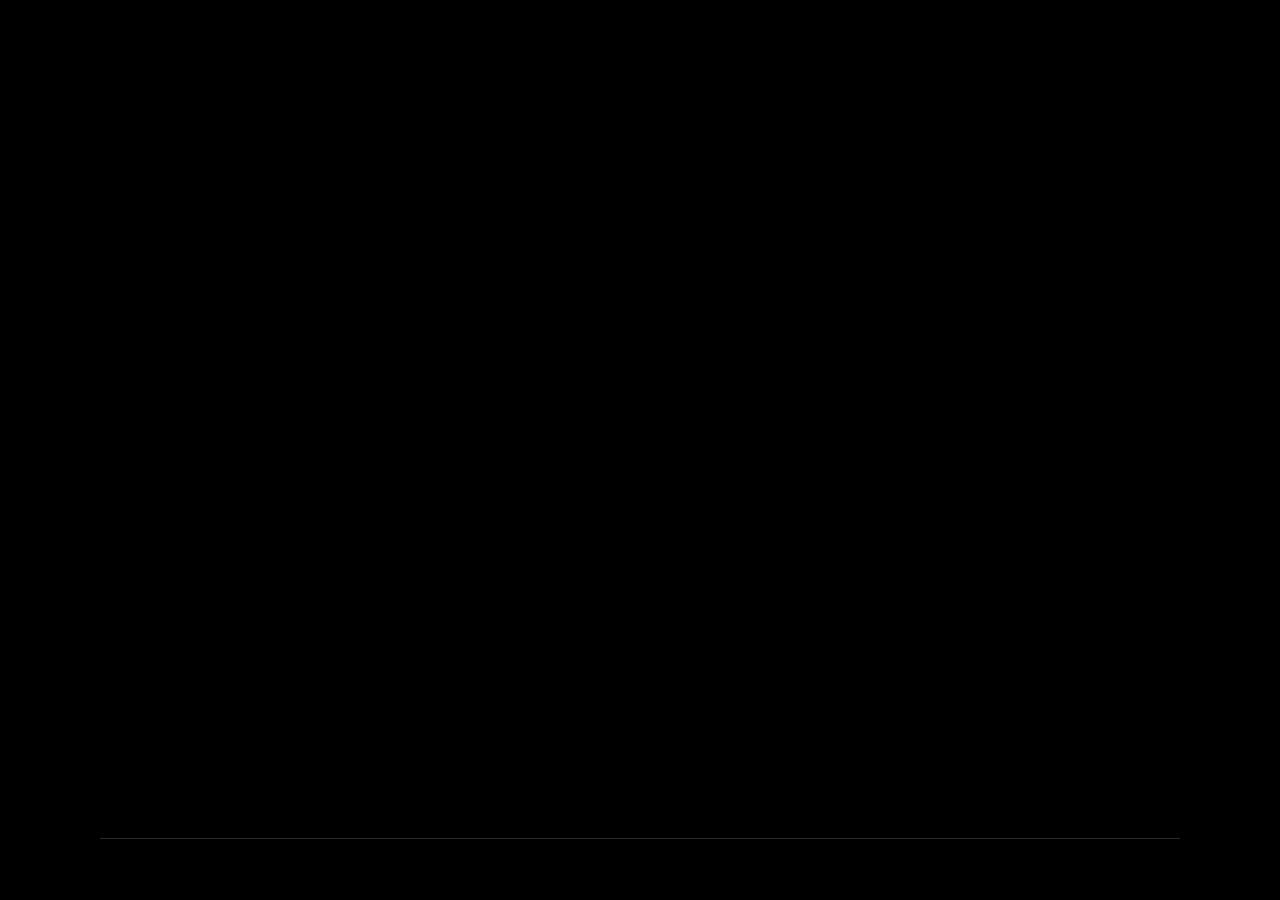
==== wave-service/volna/web/index.html @ 4b7e5a30 "«Играет на X — слушать здесь», возврат к Моей волне, линии в такт Телефон и сайт сообщают сервису, ч" ====
<!doctype html>
<html lang="ru">
<head>
  <meta charset="utf-8">
  <meta name="viewport" content="width=device-width, initial-scale=1, viewport-fit=cover">
  <meta name="theme-color" content="#000000">
  <meta name="mobile-web-app-capable" content="yes">
  <meta name="apple-mobile-web-app-status-bar-style" content="black">
  <title>VaginaWave</title>
  <link rel="manifest" href="manifest.webmanifest">
  <link rel="icon" href="icon.svg" type="image/svg+xml">
  <link rel="stylesheet" href="style.css">
</head>
<body data-route="home">
  <canvas id="topo" class="topo" aria-hidden="true"></canvas>

  <div class="shell">
    <header class="top">
      <span class="status" id="status" role="status"></span>
    </header>
    <main class="view" id="view" tabindex="-1">
      <!-- Моя волна -->
    </main>
    <div class="mini" id="mini" hidden></div>
    <div class="remote" id="remote" role="status" hidden></div>
    <nav class="tabbar" id="tabbar" aria-label="Разделы"></nav>
  </div>

  <div class="sheet-backdrop" id="sheet-backdrop" hidden></div>
  <section class="sheet" id="sheet" role="dialog" aria-modal="true" aria-labelledby="sheet-title" hidden></section>
  <div class="toast" id="toast" role="status" hidden></div>

  <audio id="audio" preload="auto"></audio>
  <script src="topo.js"></script>
  <script type="module" src="js/main.js"></script>
</body>
</html>
---- wave-service/volna/web/style.css ----
:root {
  --bg: #000;
  --fg: #fff;
  --muted: rgba(255, 255, 255, 0.58);
  --faint: rgba(255, 255, 255, 0.16);
  --hover: rgba(255, 255, 255, 0.07);
  --veil: rgba(0, 0, 0, 0.62);
  --wave-size: min(56vw, 220px);
  --tabbar: 62px;
  --mini: 64px;
  --pulse: 1;
  --radius: 12px;
  color-scheme: dark;
}

* { box-sizing: border-box; }

html, body {
  margin: 0;
  height: 100%;
  background: var(--bg);
  color: var(--fg);
  font-family: -apple-system, "SF Pro Display", "Segoe UI", Roboto, "Helvetica Neue", Arial, sans-serif;
  -webkit-font-smoothing: antialiased;
  overflow: hidden;
}

button, input { font: inherit; color: inherit; }

button {
  background: none;
  border: 0;
  padding: 0;
  cursor: pointer;
  text-align: inherit;
  -webkit-tap-highlight-color: transparent;
}

a { color: inherit; -webkit-tap-highlight-color: transparent; }

:focus-visible { outline: 2px solid var(--fg); outline-offset: 3px; border-radius: 6px; }

[hidden] { display: none !important; }

.topo {
  position: fixed;
  inset: 0;
  width: 100%;
  height: 100%;
  display: block;
}

/* --- оболочка --- */

.shell {
  position: relative;
  z-index: 1;
  display: grid;
  grid-template-rows: auto 1fr auto auto;
  height: 100dvh;
  max-width: 1080px;
  margin: 0 auto;
}

/* строки сетки закреплены: скрытая шапка или мини-плеер не должны сдвигать вкладки */
.top { grid-row: 1; }
.view { grid-row: 2; }
.mini { grid-row: 3; }
.tabbar { grid-row: 4; }

.top {
  display: flex;
  justify-content: flex-end;
  align-items: baseline;
  gap: 16px;
  padding: max(16px, env(safe-area-inset-top)) 16px 0;
}

body:not([data-route="home"]) .top { display: none; }

.status { font-size: 13px; color: var(--muted); text-align: right; }

.view {
  min-height: 0;
  overflow-y: auto;
  overscroll-behavior: contain;
  padding: 0 16px 32px;
  scrollbar-width: thin;
  scrollbar-color: var(--faint) transparent;
}

body:not([data-route="home"]) .view { padding-top: max(8px, env(safe-area-inset-top)); }

/* --- нижняя панель вкладок --- */

.tabbar {
  display: grid;
  grid-template-columns: repeat(4, 1fr);
  min-height: var(--tabbar);
  padding-bottom: env(safe-area-inset-bottom);
  background: rgba(0, 0, 0, 0.92);
  border-top: 1px solid var(--faint);
  backdrop-filter: blur(8px);
  -webkit-backdrop-filter: blur(8px);
}

.tab {
  display: flex;
  flex-direction: column;
  align-items: center;
  justify-content: center;
  gap: 4px;
  padding: 8px 4px;
  color: var(--muted);
  text-decoration: none;
  transition: color 0.2s ease;
}

.tab:hover, .tab[aria-current="page"] { color: var(--fg); }
.tab__label { font-size: 11px; letter-spacing: 0.02em; }

/* --- иконки --- */

.ic { display: inline-grid; place-items: center; width: 22px; height: 22px; flex: none; }
.ic svg {
  width: 100%;
  height: 100%;
  fill: none;
  stroke: currentColor;
  stroke-width: 1.5;
  stroke-linecap: round;
  stroke-linejoin: round;
}

.icon-btn {
  width: 40px;
  height: 40px;
  border-radius: 50%;
  display: grid;
  place-items: center;
  color: var(--muted);
  flex: none;
  transition: color 0.2s ease, background 0.2s ease;
}

.icon-btn:hover { color: var(--fg); background: var(--hover); }

/* --- мини-плеер --- */

.mini {
  position: relative;
  display: flex;
  align-items: center;
  gap: 4px;
  min-height: var(--mini);
  padding: 8px 8px 8px 12px;
  background: rgba(0, 0, 0, 0.92);
  border-top: 1px solid var(--faint);
  backdrop-filter: blur(8px);
  -webkit-backdrop-filter: blur(8px);
}

.mini__bar {
  position: absolute;
  top: -1px;
  left: 0;
  height: 2px;
  width: 0;
  background: var(--fg);
}

.mini__open {
  flex: 1;
  min-width: 0;
  display: flex;
  align-items: center;
  gap: 12px;
}

.mini__text { display: flex; flex-direction: column; min-width: 0; }
.mini__title, .mini__sub { white-space: nowrap; overflow: hidden; text-overflow: ellipsis; }
.mini__title { font-size: 15px; font-weight: 600; }
.mini__sub { font-size: 13px; color: var(--muted); }
.mini .icon-btn { color: var(--fg); }

/* --- обложки --- */

.cover {
  position: relative;
  display: block;
  aspect-ratio: 1;
  width: 100%;
  border-radius: var(--radius);
  overflow: hidden;
  background: #0d0d0d;
  border: 1px solid rgba(255, 255, 255, 0.08);
  flex: none;
}

.cover img {
  width: 100%;
  height: 100%;
  object-fit: cover;
  display: block;
  filter: grayscale(1) contrast(1.08);
}

body.color-covers .cover img, body.color-covers .wave__cover { filter: none; }

.cover--sm { width: 44px; border-radius: 6px; }
.cover--xl { width: min(60vw, 240px); }
.cover--round { border-radius: 50%; }

/* --- главная: волна --- */

.hero {
  min-height: calc(100dvh - var(--tabbar) - 70px);
  display: flex;
  flex-direction: column;
  align-items: center;
  justify-content: center;
  gap: 26px;
  padding: 12px 0 24px;
}

.wave {
  position: relative;
  width: var(--wave-size);
  height: var(--wave-size);
  border-radius: 50%;
  border: 1.5px solid var(--fg);
  background: var(--veil);
  backdrop-filter: blur(3px);
  -webkit-backdrop-filter: blur(3px);
  display: grid;
  place-items: center;
  text-align: center;
  transition: transform 0.25s ease;
}

.wave:hover { transform: scale(1.02); }
.wave:active { transform: scale(0.98); }

.wave__ring {
  position: absolute;
  inset: -16px;
  border-radius: 50%;
  border: 1px solid rgba(255, 255, 255, 0.32);
  transform: scale(var(--pulse));
  transition: transform 0.12s linear;
  pointer-events: none;
}

.wave.is-loading .wave__ring { border-style: dashed; animation: spin 2.4s linear infinite; }
@keyframes spin { to { transform: rotate(360deg); } }

.wave__cover {
  position: absolute;
  inset: 10px;
  border-radius: 50%;
  background: center / cover no-repeat;
  filter: grayscale(1) contrast(1.15);
  opacity: 0;
  transition: opacity 0.6s ease;
}

.wave.has-cover .wave__cover { opacity: 0.42; }
.wave__icon { position: relative; width: 30%; height: 30%; transition: opacity 0.2s ease; }

/* Пока играет, обложку ничего не закрывает: значок паузы — только при наведении или фокусе.
   На сенсорных экранах нажатие ставит на паузу, и тогда появляется значок «играть». */
.wave.has-cover.is-playing .wave__cover { opacity: 0.9; }
.wave.has-cover.is-playing .wave__icon { opacity: 0; }
.wave.has-cover.is-playing:hover .wave__cover,
.wave.has-cover.is-playing:focus-visible .wave__cover { opacity: 0.42; }
.wave.has-cover.is-playing:hover .wave__icon,
.wave.has-cover.is-playing:focus-visible .wave__icon { opacity: 1; }

@media (hover: none) {
  .wave.has-cover.is-playing:hover .wave__cover { opacity: 0.9; }
  .wave.has-cover.is-playing:hover .wave__icon { opacity: 0; }
}

.caption { text-align: center; max-width: min(520px, 100%); min-height: 84px; }

.caption__title {
  font-size: clamp(20px, 5vw, 26px);
  font-weight: 600;
  letter-spacing: -0.01em;
  white-space: nowrap;
  overflow: hidden;
  text-overflow: ellipsis;
}

.caption__sub, .caption__reason { white-space: nowrap; overflow: hidden; text-overflow: ellipsis; }
.caption__sub { margin-top: 6px; font-size: 16px; color: var(--muted); }
.caption__reason { margin-top: 10px; font-size: 12px; letter-spacing: 0.04em; color: var(--muted); opacity: 0.8; min-height: 1em; }

.progress {
  width: min(320px, 82vw);
  height: 14px;
  display: flex;
  align-items: center;
  cursor: pointer;
  background: linear-gradient(var(--faint), var(--faint)) center / 100% 2px no-repeat;
}

.progress__bar { height: 2px; width: 0; background: var(--fg); }

.controls { display: flex; gap: 14px; }

.ctl {
  width: 52px;
  height: 52px;
  border-radius: 50%;
  border: 1px solid var(--faint);
  background: var(--veil);
  display: grid;
  place-items: center;
  transition: border-color 0.2s ease;
}

.ctl:hover { border-color: var(--fg); }
.ctl[aria-pressed="true"] { border-color: var(--fg); }
.ctl[aria-pressed="true"] svg, .btn[aria-pressed="true"] svg { fill: var(--fg); }

.hero__bottom { display: flex; flex-direction: column; align-items: center; gap: 12px; max-width: 100%; }

.tune-pill {
  display: inline-flex;
  align-items: center;
  gap: 8px;
  max-width: 100%;
  padding: 9px 16px;
  border: 1px solid var(--faint);
  border-radius: 999px;
  background: var(--veil);
  font-size: 14px;
  color: var(--muted);
  transition: color 0.2s ease, border-color 0.2s ease;
}

.tune-pill:hover { color: var(--fg); border-color: var(--fg); }
.tune-pill .ic { width: 18px; height: 18px; }
.tune-pill span:last-child { white-space: nowrap; overflow: hidden; text-overflow: ellipsis; }

.next {
  font-size: 13px;
  color: var(--muted);
  max-width: 100%;
  white-space: nowrap;
  overflow: hidden;
  text-overflow: ellipsis;
  min-height: 1.2em;
}

/* --- полки, сетки, карточки --- */

.shelves { padding-bottom: 8px; }

.section-title {
  display: flex;
  justify-content: space-between;
  align-items: baseline;
  margin: 28px 0 12px;
}

.section-title h2 { margin: 0; font-size: 19px; font-weight: 650; letter-spacing: -0.01em; }

.shelf__row {
  display: grid;
  grid-auto-flow: column;
  grid-auto-columns: 148px;
  gap: 14px;
  overflow-x: auto;
  scroll-snap-type: x proximity;
  padding-bottom: 6px;
  margin: 0 -16px;
  padding-inline: 16px;
  scrollbar-width: none;
}

.shelf__row::-webkit-scrollbar { display: none; }
.shelf__row .card { scroll-snap-align: start; }

.grid {
  display: grid;
  grid-template-columns: repeat(auto-fill, minmax(148px, 1fr));
  gap: 20px 14px;
}

.card {
  display: flex;
  flex-direction: column;
  gap: 4px;
  min-width: 0;
  padding: 0;
  border-radius: var(--radius);
}

.card .cover { margin-bottom: 6px; transition: border-color 0.2s ease; }
.card:hover .cover { border-color: rgba(255, 255, 255, 0.4); }
.card--artist { align-items: center; text-align: center; }

.card__title {
  font-size: 14px;
  font-weight: 600;
  line-height: 1.3;
  display: -webkit-box;
  -webkit-line-clamp: 2;
  -webkit-box-orient: vertical;
  overflow: hidden;
}

.card__sub { font-size: 13px; color: var(--muted); white-space: nowrap; overflow: hidden; text-overflow: ellipsis; max-width: 100%; }

/* --- шапки страниц --- */

.page-head {
  position: sticky;
  top: 0;
  z-index: 2;
  display: flex;
  align-items: center;
  gap: 6px;
  min-height: 56px;
  margin: 0 -16px;
  padding: 8px 16px;
  background: linear-gradient(#000 70%, rgba(0, 0, 0, 0));
}

.page-head__title { margin: 0; flex: 1; font-size: 28px; font-weight: 700; letter-spacing: -0.02em; }
.page-head .icon-btn { margin-left: -10px; color: var(--fg); }
.page-head__actions { display: flex; gap: 4px; }

.page-meta { margin: 0 0 12px; font-size: 14px; color: var(--muted); }

/* --- страница альбома, артиста, плейлиста --- */

.entity {
  display: flex;
  flex-direction: column;
  align-items: center;
  gap: 18px;
  text-align: center;
  padding: 4px 0 18px;
}

.entity__text { display: flex; flex-direction: column; align-items: center; gap: 6px; min-width: 0; max-width: 100%; }
.entity__kind { font-size: 12px; letter-spacing: 0.14em; text-transform: uppercase; color: var(--muted); }
.entity__title { margin: 0; font-size: clamp(24px, 6vw, 34px); font-weight: 700; letter-spacing: -0.02em; overflow-wrap: anywhere; }
.entity__link { font-size: 16px; color: var(--fg); }
.entity__link:hover { text-decoration: underline; text-underline-offset: 3px; }
.entity__meta { font-size: 14px; color: var(--muted); }

@media (min-width: 720px) {
  .entity { flex-direction: row; align-items: flex-end; text-align: left; gap: 28px; }
  .entity__text { align-items: flex-start; }
}

.actions {
  display: flex;
  flex-wrap: wrap;
  gap: 10px;
  margin: 4px 0 16px;
}

@media (max-width: 719px) {
  .entity + .actions { justify-content: center; }
}

.btn {
  display: inline-flex;
  align-items: center;
  gap: 8px;
  min-height: 42px;
  padding: 0 18px;
  border: 1px solid var(--faint);
  border-radius: 999px;
  background: var(--veil);
  font-size: 15px;
  font-weight: 600;
  transition: border-color 0.2s ease, background 0.2s ease, color 0.2s ease;
}

.btn .ic { width: 18px; height: 18px; }
.btn:hover { border-color: var(--fg); }
.btn--primary { background: var(--fg); color: var(--bg); border-color: var(--fg); }
.btn--primary:hover { background: rgba(255, 255, 255, 0.86); }
.btn--icon { width: 42px; padding: 0; justify-content: center; }

/* --- списки треков --- */

.tracks { display: flex; flex-direction: column; }

.track {
  display: flex;
  align-items: center;
  margin: 0 -8px;
  width: calc(100% + 16px);
  border-radius: 10px;
  transition: background 0.15s ease;
}

.track:hover { background: var(--hover); }

.track__main {
  flex: 1;
  min-width: 0;
  display: flex;
  align-items: center;
  gap: 12px;
  padding: 8px;
  border-radius: 10px;
}

.track__more { width: 36px; height: 36px; margin-right: 2px; }
.track__no { width: 24px; text-align: center; font-size: 14px; color: var(--muted); font-variant-numeric: tabular-nums; }
.track__no .ic { width: 18px; height: 18px; color: var(--fg); }
.track__text { flex: 1; display: flex; flex-direction: column; min-width: 0; }
.track__title, .track__sub { white-space: nowrap; overflow: hidden; text-overflow: ellipsis; }
.track__title { font-size: 15px; }
.track__sub { font-size: 13px; color: var(--muted); }
.track__liked { width: 16px; height: 16px; color: var(--muted); }
.track__liked svg { fill: currentColor; }
.track__time { font-size: 13px; color: var(--muted); font-variant-numeric: tabular-nums; }
.track.is-current .track__title { font-weight: 650; }

/* --- подборка по треку --- */

.mix-cover { position: relative; display: block; }

.mix-cover__badge {
  position: absolute;
  right: 10px;
  bottom: 10px;
  width: 34px;
  height: 34px;
  padding: 7px;
  border-radius: 50%;
  background: var(--fg);
  color: var(--bg);
}

.save-form { display: flex; gap: 10px; margin: 0 0 16px; }
.save-form .field__input { flex: 1; min-width: 0; }

.sheet__track { display: flex; align-items: center; gap: 12px; min-width: 0; }
.sheet .tiles .tile:last-child { border-bottom: 0; }

/* --- коллекция и настройки: строки-разделы --- */

.tiles { display: flex; flex-direction: column; margin-bottom: 8px; }

.tile {
  display: flex;
  align-items: center;
  gap: 14px;
  min-height: 56px;
  padding: 10px 4px;
  border-bottom: 1px solid var(--faint);
  transition: background 0.15s ease;
}

.tile:hover { background: var(--hover); }
.tile__icon { color: var(--fg); }
.tile__title { flex: 1; font-size: 16px; }
.tile__text { flex: 1; display: flex; flex-direction: column; gap: 2px; min-width: 0; }
.tile__text .tile__title { flex: none; }
.tile__sub { font-size: 13px; color: var(--muted); white-space: nowrap; overflow: hidden; text-overflow: ellipsis; }
.tile__count { font-size: 14px; color: var(--muted); font-variant-numeric: tabular-nums; }
.tile__chevron { width: 18px; height: 18px; color: var(--muted); }
.tile--tall { min-height: 68px; }

/* --- поиск --- */

.search {
  display: flex;
  align-items: center;
  gap: 10px;
  padding: 0 14px;
  border: 1px solid var(--faint);
  border-radius: 999px;
  background: var(--veil);
  margin-bottom: 8px;
}

.search:focus-within { border-color: var(--fg); }
.search .ic { color: var(--muted); }

.search__input {
  flex: 1;
  min-width: 0;
  height: 48px;
  border: 0;
  background: none;
  font-size: 16px;
  outline: none;
}

.search__input::placeholder { color: var(--muted); }

/* --- формы, переключатели, ползунки --- */

.group { padding: 16px 0; border-top: 1px solid var(--faint); }
.page-head + .group, .page-head + .hint + .wave-settings .group:first-child, .sheet__head + .wave-settings .group:first-child { border-top: 0; }

.group__label {
  margin-bottom: 12px;
  font-size: 12px;
  letter-spacing: 0.12em;
  text-transform: uppercase;
  color: var(--muted);
}

.form { display: flex; flex-direction: column; }
.field { display: flex; flex-direction: column; gap: 6px; margin-bottom: 14px; }
.field__label { font-size: 14px; }

.field__input {
  height: 48px;
  padding: 0 14px;
  border: 1px solid var(--faint);
  border-radius: var(--radius);
  background: var(--veil);
  font-size: 16px;
  outline: none;
}

.field__input:focus { border-color: var(--fg); }
.field__input::placeholder { color: rgba(255, 255, 255, 0.35); }
.field__hint { font-size: 13px; color: var(--muted); }

.status-list { display: flex; flex-direction: column; gap: 8px; margin: 4px 0 12px; }
.status-line { display: flex; align-items: center; gap: 10px; font-size: 14px; }
.status-line__dot { width: 9px; height: 9px; border-radius: 50%; border: 1.5px solid var(--fg); flex: none; }
.status-line.is-ok .status-line__dot { background: var(--fg); }
.status-line.is-bad { color: var(--fg); }
.status-line.is-bad .status-line__dot { border-style: dashed; }

.segmented {
  display: grid;
  grid-template-columns: repeat(4, 1fr);
  gap: 4px;
  padding: 4px;
  border: 1px solid var(--faint);
  border-radius: 999px;
}

.segmented button { padding: 8px 4px; border-radius: 999px; font-size: 14px; color: var(--muted); text-align: center; white-space: nowrap; }
.chips { display: flex; flex-wrap: wrap; gap: 8px; margin-bottom: 12px; }
.chips button { padding: 8px 14px; border: 1px solid var(--faint); border-radius: 999px; font-size: 14px; color: var(--muted); }
.segmented button:hover, .chips button:hover { color: var(--fg); }

.segmented button[aria-pressed="true"],
.chips button[aria-pressed="true"] { color: var(--bg); background: var(--fg); border-color: var(--fg); }

.group .chips:last-child { margin-bottom: 0; }

.hint { margin: 10px 0 0; font-size: 13px; line-height: 1.45; color: var(--muted); }

.row { display: flex; justify-content: space-between; align-items: center; gap: 16px; min-height: 44px; font-size: 15px; }

.switch {
  position: relative;
  flex: none;
  width: 46px;
  height: 26px;
  border-radius: 999px;
  border: 1px solid var(--faint);
  transition: background 0.2s ease, border-color 0.2s ease;
}

.switch::after {
  content: "";
  position: absolute;
  top: 3px;
  left: 3px;
  width: 18px;
  height: 18px;
  border-radius: 50%;
  background: var(--muted);
  transition: transform 0.2s ease, background 0.2s ease;
}

.switch[aria-checked="true"] { background: var(--fg); border-color: var(--fg); }
.switch[aria-checked="true"]::after { transform: translateX(20px); background: var(--bg); }

.slider { display: block; margin-bottom: 18px; }
.slider__head { display: flex; justify-content: space-between; font-size: 15px; }
.slider__head output { color: var(--muted); font-variant-numeric: tabular-nums; }
.slider__scale { display: flex; justify-content: space-between; font-size: 12px; color: var(--muted); }

input[type="range"] {
  -webkit-appearance: none;
  appearance: none;
  width: 100%;
  height: 28px;
  margin: 4px 0 0;
  background: linear-gradient(var(--faint), var(--faint)) center / 100% 2px no-repeat;
  cursor: pointer;
}

input[type="range"]::-webkit-slider-thumb { -webkit-appearance: none; width: 20px; height: 20px; border-radius: 50%; background: var(--fg); }
input[type="range"]::-moz-range-thumb { width: 20px; height: 20px; border: 0; border-radius: 50%; background: var(--fg); }

.link-btn { margin-top: 4px; font-size: 13px; color: var(--muted); text-decoration: underline; text-underline-offset: 3px; display: inline-block; }
.link-btn:hover { color: var(--fg); }

.wide-btn {
  width: 100%;
  margin: 4px 0 8px;
  padding: 14px;
  border: 1px solid var(--fg);
  border-radius: 999px;
  font-size: 15px;
  font-weight: 600;
  text-align: center;
}

.wide-btn:hover { background: var(--fg); color: var(--bg); }

.taste__cols { display: grid; grid-template-columns: 1fr 1fr; gap: 16px; margin: 14px 0; }
.taste__title { font-size: 13px; margin: 6px 0; }
.taste__list { margin: 0; padding-left: 18px; font-size: 13px; line-height: 1.6; color: var(--muted); }

.keys { display: grid; grid-template-columns: auto 1fr; gap: 8px 18px; margin: 0; font-size: 14px; }
.keys dt { font-weight: 600; }
.keys dd { margin: 0; color: var(--muted); }

/* --- шторка настроек волны --- */

.sheet-backdrop {
  position: fixed;
  inset: 0;
  z-index: 4;
  background: rgba(0, 0, 0, 0.55);
  backdrop-filter: blur(2px);
  -webkit-backdrop-filter: blur(2px);
}

.sheet {
  position: fixed;
  z-index: 5;
  left: 50%;
  bottom: 0;
  transform: translateX(-50%);
  width: min(560px, 100%);
  max-height: 88dvh;
  overflow-y: auto;
  padding: 16px 16px max(24px, env(safe-area-inset-bottom));
  background: var(--bg);
  border: 1px solid var(--faint);
  border-bottom: 0;
  border-radius: 22px 22px 0 0;
  animation: sheet-up 0.25s ease;
}

@keyframes sheet-up {
  from { transform: translate(-50%, 24px); opacity: 0; }
  to { transform: translate(-50%, 0); opacity: 1; }
}

.sheet__head { display: flex; justify-content: space-between; align-items: center; margin-bottom: 4px; }
.sheet__head h2 { margin: 0; font-size: 19px; font-weight: 600; }

/* --- служебное --- */

.toast {
  position: fixed;
  z-index: 6;
  left: 50%;
  bottom: calc(var(--tabbar) + env(safe-area-inset-bottom) + 16px);
  transform: translateX(-50%);
  max-width: calc(100% - 32px);
  padding: 10px 18px;
  border-radius: 999px;
  background: var(--fg);
  color: var(--bg);
  font-size: 14px;
  font-weight: 600;
  text-align: center;
}

body.has-mini .toast { bottom: calc(var(--tabbar) + var(--mini) + env(safe-area-inset-bottom) + 16px); }
body.has-remote .toast { transform: translate(-50%, -76px); }

/* «Играет на X»: музыка идёт на другом устройстве, здесь — тихо */
.remote {
  position: fixed;
  z-index: 5;
  left: 50%;
  bottom: calc(var(--tabbar) + env(safe-area-inset-bottom) + 12px);
  transform: translateX(-50%);
  width: min(560px, calc(100% - 24px));
  display: flex;
  align-items: center;
  gap: 12px;
  padding: 10px 10px 10px 16px;
  border: 1px solid var(--faint);
  border-radius: 16px;
  background: rgba(0, 0, 0, 0.92);
  backdrop-filter: blur(8px);
  -webkit-backdrop-filter: blur(8px);
}
.remote[hidden] { display: none; }
body.has-mini .remote { bottom: calc(var(--tabbar) + var(--mini) + env(safe-area-inset-bottom) + 12px); }
.remote__icon { flex: none; width: 20px; height: 20px; color: var(--muted); }
.remote__text { flex: 1; min-width: 0; display: flex; flex-direction: column; }
.remote__where { font-size: 12px; color: var(--muted); }
.remote__track { font-size: 14px; font-weight: 600; white-space: nowrap; overflow: hidden; text-overflow: ellipsis; }
.remote__take {
  flex: none;
  padding: 9px 14px;
  border: 0;
  border-radius: 999px;
  background: var(--fg);
  color: var(--bg);
  font: inherit;
  font-size: 14px;
  font-weight: 600;
  cursor: pointer;
}

.empty { margin: 24px 0; font-size: 14px; line-height: 1.5; color: var(--muted); }

.loading { display: flex; gap: 6px; padding: 28px 0; justify-content: center; }
.loading span { width: 6px; height: 6px; border-radius: 50%; background: var(--fg); opacity: 0.3; animation: blink 1s infinite; }
.loading span:nth-child(2) { animation-delay: 0.15s; }
.loading span:nth-child(3) { animation-delay: 0.3s; }
@keyframes blink { 50% { opacity: 1; } }

@media (max-width: 380px) {
  .controls { gap: 10px; }
  .ctl { width: 48px; height: 48px; }
  .segmented button { font-size: 13px; }
  .grid { grid-template-columns: repeat(2, 1fr); }
}

/* --- вход --- */

body[data-route="login"] .tabbar,
body[data-route="login"] .mini { display: none; }
.login { max-width: 360px; margin: 12vh auto 0; padding: 0 4px; }
.login__title { font-size: 28px; font-weight: 700; letter-spacing: -0.5px; margin-bottom: 6px; }
.login .hint { margin-bottom: 22px; }
.login__error { min-height: 18px; margin: -4px 0 14px; color: var(--fg); }
.login .btn { justify-content: center; }
.settings-logout { margin-top: 18px; }

@media (prefers-reduced-motion: reduce) {
  *, *::before, *::after { animation: none !important; transition: none !important; }
}
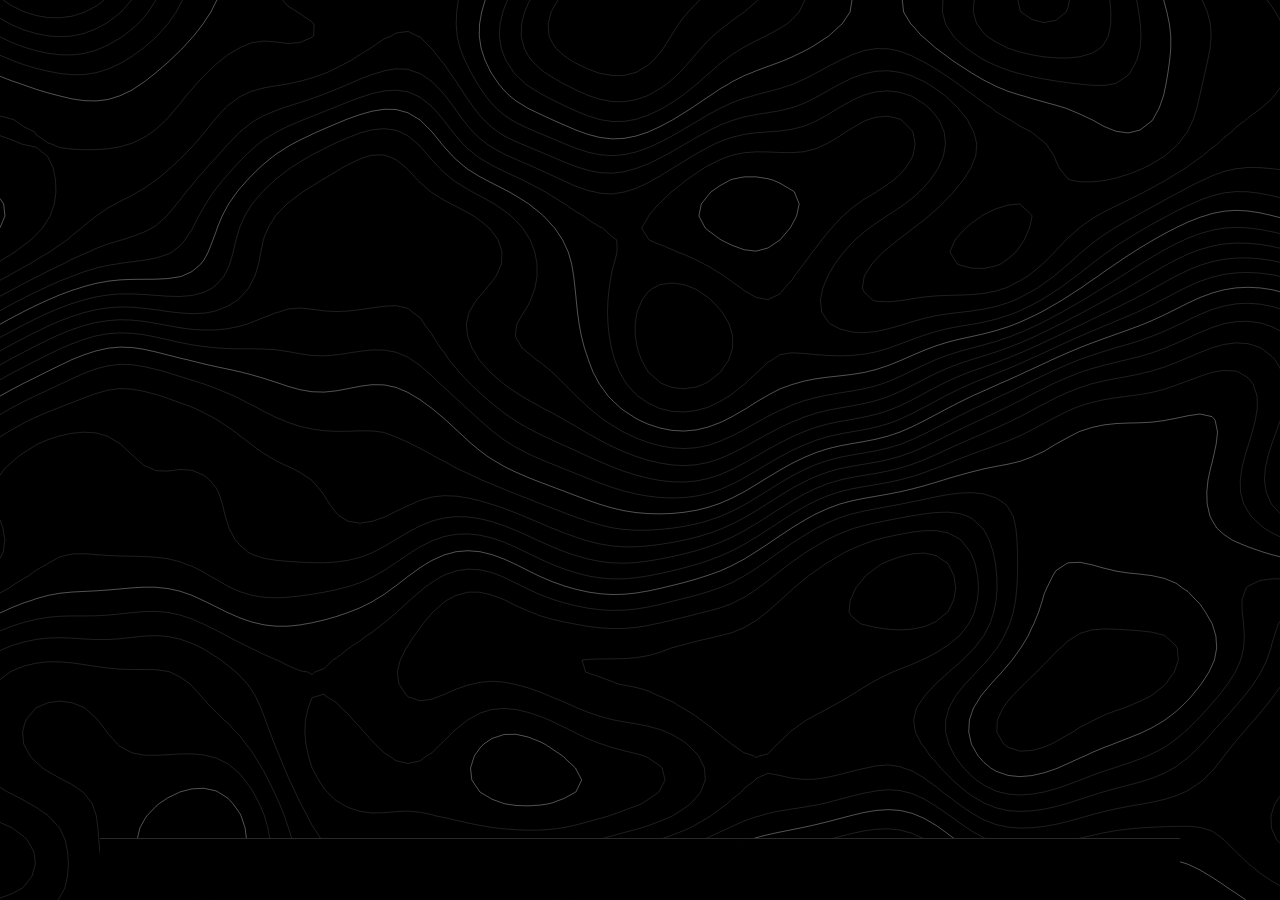
==== commit 74931545: "Плавные живые линии; сайт догнал приложение: текст, очередь, импорт Линии в приложении считаются в ф" ====
--- a/wave-service/volna/web/index.html
+++ b/wave-service/volna/web/index.html
@@ -28,6 +28,8 @@
 
   <div class="sheet-backdrop" id="sheet-backdrop" hidden></div>
   <section class="sheet" id="sheet" role="dialog" aria-modal="true" aria-labelledby="sheet-title" hidden></section>
+  <section class="lyrics-full" id="lyrics-full" aria-label="Текст песни" hidden></section>
+  <section class="onboarding" id="onboarding" aria-label="Настройка вкуса" hidden></section>
   <div class="toast" id="toast" role="status" hidden></div>
 
   <audio id="audio" preload="auto"></audio>
--- a/wave-service/volna/web/style.css
+++ b/wave-service/volna/web/style.css
@@ -851,3 +851,221 @@
 @media (prefers-reduced-motion: reduce) {
   *, *::before, *::after { animation: none !important; transition: none !important; }
 }
+
+/* --- главная: кнопка играть в ряду, инструменты, ссылки --- */
+
+.ctl--primary { width: 64px; height: 64px; background: var(--fg); color: var(--bg); border-color: var(--fg); }
+.ctl--primary:hover { background: rgba(255, 255, 255, 0.86); }
+.controls { align-items: center; }
+
+.hero__art { display: flex; justify-content: center; width: 100%; }
+.hero__tools { display: flex; align-items: center; justify-content: center; gap: 6px; max-width: 100%; }
+.hero__tools .tune-pill { min-width: 0; }
+.hero__tools .icon-btn[aria-pressed="true"] { color: var(--fg); }
+.hero__link { font-size: 14px; padding: 4px 12px; color: var(--fg); }
+.hero__link:hover { text-decoration: underline; text-underline-offset: 3px; }
+
+.caption { width: 100%; }
+button.caption__title, button.caption__sub { display: block; width: 100%; text-align: center; }
+button.caption__title:not(:disabled):hover, button.caption__sub:not(:disabled):hover { text-decoration: underline; text-underline-offset: 3px; }
+button.caption__title:disabled, button.caption__sub:disabled { cursor: default; color: inherit; }
+button.caption__sub:disabled { color: var(--muted); }
+
+/* --- текст песни --- */
+
+.lyrics {
+  position: relative;
+  overflow-y: auto;
+  scrollbar-width: none;
+  overscroll-behavior: contain;
+}
+.lyrics::-webkit-scrollbar { display: none; }
+
+.lyrics__line {
+  display: block;
+  width: 100%;
+  margin: 0;
+  padding: 5px 0;
+  text-align: center;
+  font-size: 19px;
+  font-weight: 600;
+  line-height: 1.35;
+  color: var(--fg);
+  transition: color 0.25s ease, opacity 0.25s ease;
+  overflow-wrap: anywhere;
+}
+.lyrics.is-synced .lyrics__line { color: var(--muted); }
+.lyrics.is-synced .lyrics__line.is-past { opacity: 0.45; }
+.lyrics.is-synced .lyrics__line.is-active { color: var(--fg); opacity: 1; }
+button.lyrics__line:hover { color: var(--fg); }
+
+.lyrics-panel { position: relative; width: min(520px, 100%); }
+.lyrics-panel .lyrics {
+  height: min(38dvh, 340px);
+  padding: 0 40px;
+  -webkit-mask-image: linear-gradient(transparent, #000 12%, #000 88%, transparent);
+  mask-image: linear-gradient(transparent, #000 12%, #000 88%, transparent);
+}
+.lyrics-panel__expand { position: absolute; top: 0; right: 0; color: var(--fg); }
+
+.lyrics-full {
+  position: fixed;
+  inset: 0;
+  z-index: 7;
+  display: flex;
+  flex-direction: column;
+  background: var(--bg);
+  padding: max(8px, env(safe-area-inset-top)) 16px max(16px, env(safe-area-inset-bottom));
+}
+.lyrics-full__head { display: flex; align-items: center; gap: 8px; }
+.lyrics-full__head .icon-btn { color: var(--fg); flex: none; }
+.lyrics-full__spacer { width: 40px; flex: none; }
+.lyrics-full__text { flex: 1; min-width: 0; text-align: center; }
+.lyrics-full__title, .lyrics-full__artist { white-space: nowrap; overflow: hidden; text-overflow: ellipsis; }
+.lyrics-full__title { font-size: 16px; font-weight: 600; }
+.lyrics-full__artist { font-size: 13px; color: var(--muted); }
+.lyrics-full__body { position: relative; flex: 1; min-height: 0; width: min(760px, 100%); margin: 0 auto; }
+.lyrics-full__none { position: absolute; inset: 0; display: grid; place-items: center; margin: 0; font-size: 18px; color: var(--muted); }
+.lyrics--big { height: 100%; padding: 16px 8px 45vh; }
+.lyrics--big .lyrics__line { font-size: clamp(24px, 4.5vw, 34px); font-weight: 700; line-height: 1.28; padding: 9px 0; text-align: left; }
+.lyrics-full__foot { display: flex; flex-direction: column; align-items: center; gap: 8px; padding-top: 10px; }
+.lyrics-full__times { display: flex; justify-content: space-between; width: min(320px, 82vw); font-size: 12px; color: var(--muted); font-variant-numeric: tabular-nums; }
+
+/* --- строки и карточки: ссылки внутри, очередь --- */
+
+.track { position: relative; }
+.track__main { cursor: pointer; }
+.track > .track__main, .track > .icon-btn { transform: translateX(var(--swipe, 0)); }
+.track.is-swiping > .track__main, .track.is-swiping > .icon-btn { background: var(--bg); }
+.track__swipe {
+  display: none;
+  position: absolute;
+  inset: 0 auto 0 8px;
+  align-items: center;
+  gap: 8px;
+  font-size: 14px;
+  color: var(--muted);
+}
+.track.is-swiping .track__swipe { display: flex; }
+.track.is-armed .track__swipe { color: var(--fg); }
+.track__queue { width: 36px; height: 36px; display: none; }
+@media (hover: hover) {
+  .track:hover .track__queue { display: grid; }
+}
+.card { cursor: pointer; }
+.is-link:hover { color: var(--fg); text-decoration: underline; text-underline-offset: 2px; }
+.batch-end { height: 1px; }
+.show-more__box { display: flex; justify-content: center; margin-top: 12px; }
+
+/* --- очередь --- */
+
+.queue-head { display: flex; justify-content: space-between; align-items: baseline; }
+.queue-row { display: flex; align-items: center; border-radius: 10px; background: var(--bg); }
+.queue-row .track { flex: 1; min-width: 0; margin: 0; width: auto; }
+.queue-row .icon-btn { flex: none; }
+.queue-row.is-lifted { position: relative; z-index: 1; background: #151515; }
+.queue-grip { display: grid; place-items: center; width: 40px; height: 40px; flex: none; color: var(--muted); cursor: grab; touch-action: none; }
+.queue-row.is-lifted .queue-grip { cursor: grabbing; color: var(--fg); }
+
+/* --- поиск: крестик и история --- */
+
+.search__clear { width: 34px; height: 34px; margin-right: -6px; }
+.history-row__icon { display: grid; place-items: center; width: 44px; height: 44px; flex: none; color: var(--muted); }
+button.track__main { text-align: left; }
+.section-title .link-btn { font-size: 14px; }
+
+/* --- импорт и докачка --- */
+
+.import-label { margin-top: 20px; }
+.import-row, .found-artist {
+  display: flex;
+  align-items: center;
+  gap: 12px;
+  width: 100%;
+  padding: 10px 0;
+  border-bottom: 1px solid var(--faint);
+}
+.import-row__note { font-size: 13px; color: var(--muted); }
+.import-row__missing { opacity: 0.6; }
+.found-artist__cover { width: 56px; }
+.found-artist__overview {
+  font-size: 12px;
+  color: var(--muted);
+  opacity: 0.7;
+  display: -webkit-box;
+  -webkit-line-clamp: 2;
+  -webkit-box-orient: vertical;
+  overflow: hidden;
+}
+.found-artist__action { flex: none; }
+.discography { margin-bottom: 8px; }
+.discography .hint { margin: 0; }
+.spinner {
+  width: 18px;
+  height: 18px;
+  flex: none;
+  border: 2px solid var(--faint);
+  border-top-color: var(--fg);
+  border-radius: 50%;
+  animation: spin 0.9s linear infinite;
+}
+
+/* --- первый вход --- */
+
+.onboarding {
+  position: fixed;
+  inset: 0;
+  z-index: 8;
+  display: flex;
+  flex-direction: column;
+  background: var(--bg);
+  padding-top: env(safe-area-inset-top);
+}
+.onboarding__loading { flex: 1; display: grid; place-items: center; }
+.onboarding__head { padding: 20px 16px 8px; width: min(900px, 100%); margin: 0 auto; }
+.onboarding__title { margin: 0 0 6px; font-size: 30px; font-weight: 700; letter-spacing: -0.02em; }
+.onboarding__scroll { flex: 1; min-height: 0; overflow-y: auto; padding: 12px 16px 24px; }
+.onboarding__prefs { width: min(640px, 100%); margin: 0 auto; padding-top: 20px; }
+.onboarding__foot {
+  display: flex;
+  justify-content: space-between;
+  align-items: center;
+  width: min(900px, 100%);
+  margin: 0 auto;
+  padding: 12px 16px max(12px, env(safe-area-inset-bottom));
+}
+.bubbles {
+  display: grid;
+  grid-template-columns: repeat(auto-fill, minmax(104px, 1fr));
+  gap: 18px 8px;
+  width: min(868px, 100%);
+  margin: 0 auto;
+}
+.bubble { display: flex; flex-direction: column; align-items: center; gap: 6px; min-width: 0; text-align: center; }
+.bubble__img { position: relative; width: 92px; transition: transform 0.2s ease; }
+.bubble.is-on .bubble__img { transform: scale(1.06); }
+.bubble.is-on .cover { border: 2px solid var(--fg); }
+.bubble__check {
+  position: absolute;
+  right: 0;
+  bottom: 0;
+  display: grid;
+  place-items: center;
+  width: 26px;
+  height: 26px;
+  border-radius: 50%;
+  background: var(--fg);
+  color: var(--bg);
+}
+.bubble__check .ic { width: 16px; height: 16px; }
+.bubble__name {
+  font-size: 13px;
+  line-height: 1.25;
+  color: var(--muted);
+  max-width: 100%;
+  display: -webkit-box;
+  -webkit-line-clamp: 2;
+  -webkit-box-orient: vertical;
+  overflow: hidden;
+}
+.bubble.is-on .bubble__name { color: var(--fg); font-weight: 600; }
